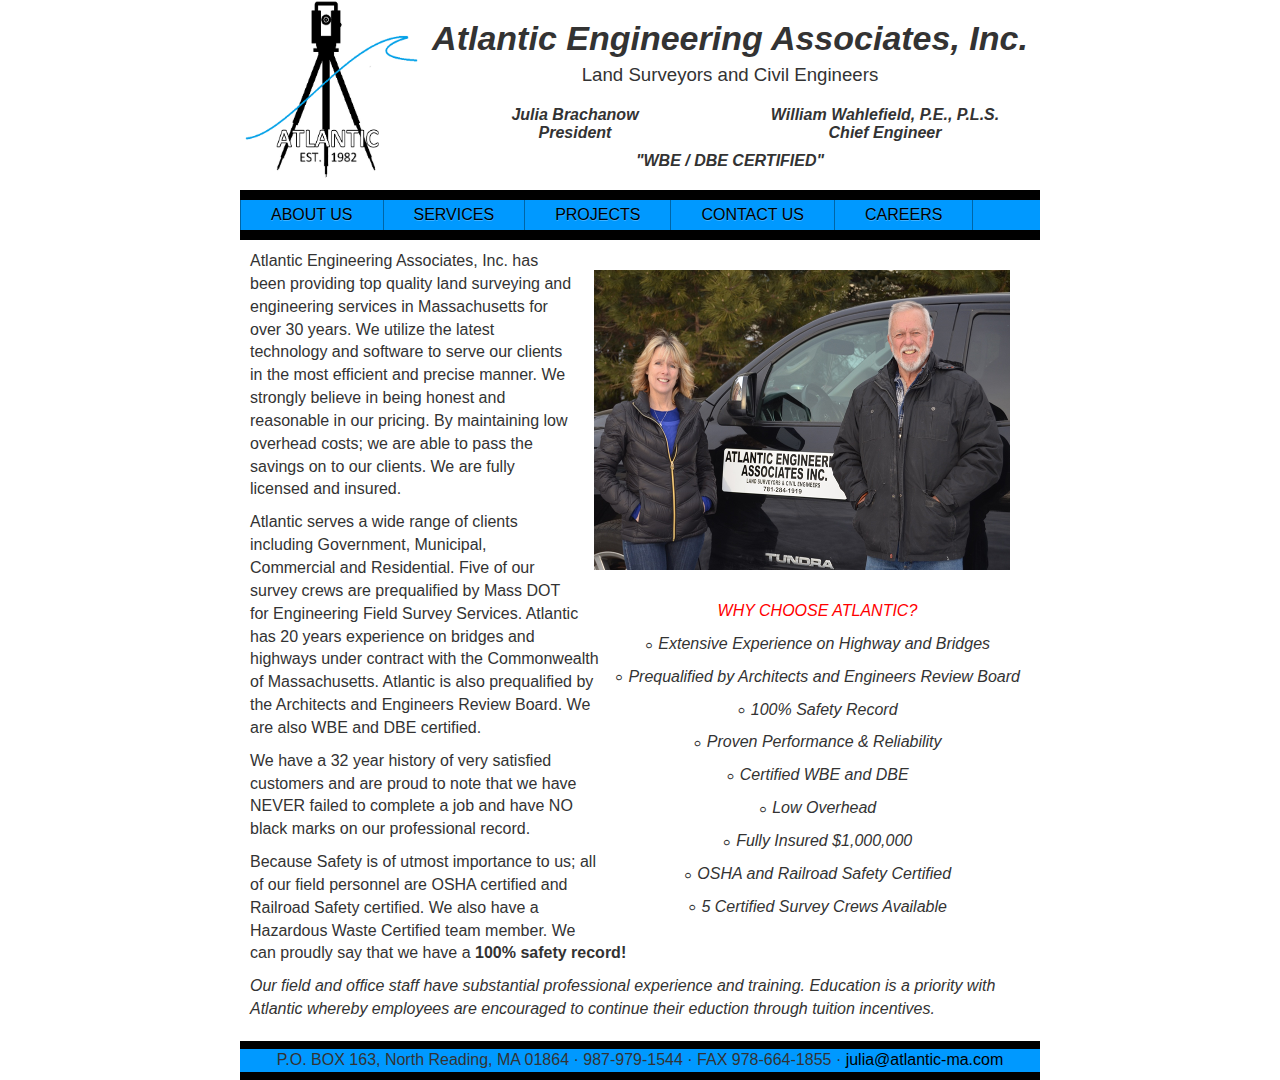
==== index.html @ c127d739 "Some more format and wording changes" ====
<html>
    <head>
        <script type='text/javascript' src='https://code.jquery.com/jquery-1.10.2.js'></script>

        <link rel="stylesheet" href="css/bootstrap.min.css">
        <link rel="stylesheet" href="css/bootstrap-theme.min.css">
        <link rel="stylesheet" href="css/custom.css">
        <script src="js/bootstrap.min.js"></script>

        <style type='text/css'>

        </style>
        <title>Atlantic Engineering</title>
    </head>
    <body>
        <div class='main'>
            <div id='logo'>
                <img src='images/logo.png'/>
            </div>
            <div id='title'>
                <table>
                    <caption>
                        <h1>Atlantic Engineering Associates, Inc.</h1>
                        <h3>Land Surveyors and Civil Engineers</h3>
                    </caption>
                    <tr>
                        <td>Julia Brachanow<br/>President</td>
                        <td>William Wahlefield, P.E., P.L.S.<br/>Chief Engineer</td>
                    </tr>
                    <tfoot>
                        <tr>
                            <td colspan="2">"WBE / DBE CERTIFIED"</td>
                        </tr>
                    </tfoot>
                </table>
            </div>
            <div id='text-body'>
                <div id="tabs">
                    <ul class="nav navbar-nav">
                        <li class="active"><a href='#about-us' data-toggle="tab">ABOUT US</a></li>
                        <li><a href='#services' data-toggle="tab">SERVICES</a></li>
                        <li><a href='#projects' data-toggle="tab">PROJECTS</a></li>
                        <li><a href='#contact-us' data-toggle="tab">CONTACT US</a></li>
                        <li><a href='#careers' data-toggle="tab">CAREERS</a></li>
                    </ul>
                </div>
                <div class="tab-content">
                    <div class="tab-pane active" id='about-us'>
                        <img src="images/about-us-small.png"/>
                        <ul>
                            <lh>WHY CHOOSE ATLANTIC?</lh>
                            <li>Extensive Experience on Highway and Bridges</li>
                            <li>Prequalified by Architects and Engineers Review Board</li>
                            <li>100% Safety Record</li>
                            <li>Proven Performance & Reliability</li>
                            <li>Certified WBE and DBE</li>
                            <li>Low Overhead</li>
                            <li>Fully Insured $1,000,000</li>
                            <li>OSHA and Railroad Safety Certified</li>
                            <li>5 Certified Survey Crews Available</li>
                        </ul>
                        <p>
                            Atlantic Engineering Associates, Inc. has been
                            providing top quality land surveying and
                            engineering services in Massachusetts for over
                            30 years. We utilize the latest technology and
                            software to serve our clients in the most efficient
                            and precise manner. We strongly believe in
                            being honest and reasonable in our pricing.
                            By maintaining low overhead costs; we are
                            able to pass the savings on to our clients. We
                            are fully licensed and insured.
                        </p>
                        <p>
                            Atlantic serves a wide range of clients including
                            Government, Municipal, Commercial and Residential.
                            Five of our survey crews are prequalified by Mass
                            DOT for Engineering Field Survey Services. Atlantic
                            has 20 years experience on bridges and highways
                            under contract with the Commonwealth of
                            Massachusetts. Atlantic is also prequalified by
                            the Architects and Engineers Review Board.  We are
                            also WBE and DBE certified.
                        </p>
                        <p>
                            We have a 32 year history of very satisfied
                            customers and are proud to note that we have NEVER
                            failed to complete a job and have NO black marks on
                            our professional record.
                        </p>
                        <p>
                            Because Safety is of utmost importance to us; all of
                            our field personnel are OSHA certified and Railroad
                            Safety certified. We also have a Hazardous Waste
                            Certified team member.  We can proudly say that we
                            have a <b>100% safety record!</b>
                        </p>
                        <p>
                            <i>Our field and office staff have substantial
                                professional experience and training.  Education
                                is a priority with Atlantic whereby employees
                                are encouraged to continue their eduction
                                through tuition incentives.
                            </i>
                        </p>
                    </div>
                    <div class="tab-pane" id='services'>
                        <table class="picture-table">
                            <tr>
                                <td colspan="2"><img src="images/services-1-small.png" style="width:324px"/></td>
                            </tr>
                            <tr>
                                <td><img src="images/services-2-small.png" style="width:180px;"/></td>
                                <td><img src="images/services-3-small.png"/></td>
                            </tr>
                            <tr>
                                <td colspan="2"><img src="images/services-4-small.png"/></td>
                            </tr>
                        </table>
                        <h4>CONSTRUCTION</h4>
                        <ul>
                            <li>Preliminary Surveys - Highways and Bridges</li>
                            <li>Construction Layout</li>
                            <li>As Builts</li>
                        </ul>
                        <h4>RESIDENTIAL AND BUILDINGS</h4>
                        <ul>
                            <li>Topographic Surveys</li>
                            <li>Plot Plans</li>
                            <li>Boundary Surveys</li>
                            <li>Subdivision Surveys</li>
                            <li>Stakeouts</li>
                            <li>As Built Plans</li>
                            <li>Waterways (Chapter 91) Licenses</li>
                            <li>Condominium Site Plans</li>
                            <li>Easement Plans</li>
                            <li>ATLA Surveys</li>
                            <li>Land Court Surveys</li>
                            <li>Elevation Certificates (FEMA)</li>
                            <li>Railroad Location Surveys</li>
                        </ul>
                        <h4>ENGINEERING</h4>
                        <ul>
                            <li>Existing Conditions - Surveys</li>
                            <li>Hydrographic - Surveys</li>
                        </ul>
                    </div>
                    <div class="tab-pane"  id='projects'>
                        <p class="blue-text">
                            Highway and Bridge Layout Projects
                        </p>
                        <table>
                            <tr><td>Winthrop</td><td>Saratoga Street / Belle Isle Bridge</td></tr>
                            <tr><td>Andover</td><td>River Road over Rte 93 Bridge</td></tr>
                            <tr><td>Boston/Cambridge</td><td>Larz Anderson Bridge</td></tr>
                            <tr><td>Needham/Dedham</td><td>Rte 95 Add A Lane     Bridge and Roadway</td></tr>
                            <tr><td>Cambridge/Arlington</td><td>Rte 2 / Alewife Brook Parkway Bridge</td></tr>
                            <tr><td>Chelsea</td><td>Eastern Avenue     Roadway</td></tr>
                            <tr><td>Peabody/Middleton</td><td>Bike Path Middleton to Rte 95</td></tr>
                            <tr><td>Peabody</td><td>Rte 1 Jughandle     Roadway</td></tr>
                            <tr><td>Somerville</td><td>Assembly Square    Roadway</td></tr>
                            <tr><td>Lynnfield/Wakefield</td><td>Walnut, Audubon and Salem Streets  Rte 95    Roadway</td></tr>
                            <tr><td>Woburn</td><td>Winn St.     Roadway</td></tr>
                            <tr><td>Medford</td><td>Roosevelt Circle Bridge</td></tr>
                            <tr><td>Woburn</td><td>Commerce Way/ Rte 93 Bridge    Hazardous Waste Site</td></tr>
                            <tr><td>Boston</td><td>Morton St.   Railroad Bridge</td></tr>
                            <tr><td>Milton</td><td>Adams St. Bridge</td></tr>
                            <tr><td>Weymouth</td><td>Columbia St. Bridge</td></tr>
                            <tr><td>Boston</td><td>Congress St./ Fort Point Channel Bridge</td></tr>
                            <tr><td>Boston/Everett</td><td>Alford Street Bridge over Mystic River</td></tr>
                            <tr><td>Canton</td><td>High St. Railroad Bridge over Amtrak</td></tr>
                            <tr><td>Wellesley</td><td>Washington Street/ Rte 9 Bridge</td></tr>
                            <tr><td>Randolph</td><td>Union Street     Roadway</td></tr>
                            <tr><td>Wellesley</td><td>Rockland St Railroad Bridge over Conrail</td></tr>
                            <tr><td>Boston</td><td>Cambridge St.	Roadway</td></tr>
                            <tr><td>Weston</td><td>Recreation Road  Bridge</td></tr>
                            <tr><td>Quincy</td><td>Hancock Street     Roadway</td></tr>
                            <tr><td>Weymouth</td><td>Rte 18    Roadway</td></tr>
                            <tr><td>Peabody</td><td>Rte 1 / Lowell St. Bridge</td></tr>
                            <tr><td>Quincy</td><td>Adams Green	Roadway</td></tr>
                            <tr><td>Boston</td><td>Cambridge St./I 90 Bridge</td></tr>
                            <tr><td>Somerville</td><td>School, Walnut and Sycamore Sts.   Railroad Bridges</td></tr>
                            <tr><td>Beverly</td><td>Cabot, Dodge and Enon Sts.        Roadway</td></tr>
                            <tr><td>Revere</td><td>Beach St. Bell Circle Railroad Bridge</td></tr>
                            <tr><td>Chelmsford</td><td>Rte 3A Railroad Bridge</td></tr>
                            <tr><td>Revere</td><td>Revere St. Railroad Bridge</td></tr>
                            <tr><td>Revere/Saugus</td><td>Rte 107 Highway Bridges  (3)</td></tr>
                            <tr><td>Waltham/Weston</td><td>South St./River Rd. Bridge</td></tr>
                            <tr><td>Everett</td><td>Tileston St. Railroad Bridge</td></tr>
                            <tr><td>Saugus</td><td>Hamilton St. Bridge</td></tr>
                            <tr><td>Saugus</td><td>Walnut St.  Roadway</td></tr>
                            <tr><td>Waltham</td><td>Rte 20 / Rte 95 Bridge</td></tr>
                            <tr><td>Wakefield</td><td>Meriam St. Railroad Bridge</td></tr>
                            <tr><td>Hamilton</td><td>Rte 1A, Asbury and Walnuts Sts.     Roadway</td></tr>
                            <tr><td>Wakefield</td><td>North Avenue    Roadway</td></tr>
                            <tr><td>Waltham</td><td>Winter St./ Rte 95 Bridge</td></tr>
                            <tr><td>Middleton</td><td>Boston St. Bridge</td></tr>
                            <tr><td>Marblehead</td><td>Vinnin St.     Roadway</td></tr>
                            <tr><td>Belmont</td><td>Rte 60   Roadway</td></tr>
                            <tr><td>Revere</td><td>Park Avenue/Central Avenue   Roadway</td></tr>
                            <tr><td>Lynn/Saugus</td><td>Boston St. Bridge  over Saugus River</td></tr>
                            <tr><td>Revere</td><td>Tide Gates/ Town Line Brook/ Culvert</td></tr>
                            <tr><td>Revere</td><td>Prospect, Spring, Fenno Sts.     Roadway</td></tr>
                            <tr><td>Somerville</td><td>Somerville Avenue	Roadway</td></tr>
                            <tr><td>Ipswich</td><td>Rte 1A/ High Street Bridge</td></tr>
                            <tr><td>Lynnfield/Wakefield</td><td>Rte 95   Noise Barrier</td></tr>
                            <tr><td>Malden/Medford</td><td>Commercial St./Corporate Way     Roadway/Culvert</td></tr>
                            <tr><td>Braintree</td><td>Wood Rd.    Salt Storage Facility</td></tr>
                            <tr><td>Revere</td><td>North Shore Road Tide Gates</td></tr>
                            <tr><td>Burlington</td><td>Middlesex Turnpike Roadway</td></tr>
                            <tr><td>Concord/Lincoln</td><td>Rte 117/Sudbury River Bridge</td></tr>
                            <tr><td>Wellesley</td><td>Woodlawn St. Bridge</td></tr>
                            <tr><td>Newburyport</td><td>Bike Path</td></tr>
                        </table>
                    </div>
                    <div class="tab-pane" id='contact-us'>
                        <h1>CONTACT US TODAY ...</h1>
                        <p class="blue-highlight">
                            PHONE:  978-979-7544<br/>
                            FAX:  978-664-1855<br/>
                            OR<br/>
                            EMAIL: <a href="mailto:julia@atlantic-ma.com">julia@atlantic-ma.com</a>
                        </p>
                        <h1>Fully insured to $1,000,000.00</h1>
                        <h3>Fully Licensed</h3>
                    </div>
                    <div class="tab-pane"  id='careers'>
                        <p>
                            Atlantic Engineering is a family based business that
                            takes a personal interest in all of our employees.
                        </p>
                        <p>
                            Some of our benefits include:
                            <ul>
                                <li>Health Insurance</li>
                                <li>Vacation</li>
                                <li>Personal/Sick</li>
                                <li>Holidays</li>
                                <li>Tuition Reimbursement</li>
                            </ul>
                        </p>
                        <p>
                            Please revisit this site to check on job openings or
                            send us your resume. We will keep it on file and
                            contact you when an opening becomes available.
                        </p>
                        <p>
                            Requirements:
                            <ul>
                                <li>Valid Drivers License</li>
                                <li>Experience operating a total station and data collector</li>
                                <li>Experience working with G.P.S. receivers, AutoCAD and Carlson are a plus.
                                <li>Commitment to following safe procedures</li>
                            </ul>
                        </p>
                        <p>
                            Resumes can be sent to
                            <a href="mailto:julia@atlantic-ma.com"/>julia@atlantic-ma.com</a>
                        </p>
                    </div>
                </div>
            </div>
            <div id='footer'>
                P.O. BOX 163, North Reading, MA 01864
                &middot;
                987-979-1544
                &middot;
                FAX 978-664-1855
                &middot;
                <a href="mailto:julia@atlantic-ma.com"/>julia@atlantic-ma.com</a>
            </div>
        </div>
    </body>
</html>
---- css/custom.css ----
body {
    font-family: "Trebuchet MS", Helvetica, sans-serif;
    font-size: medium;
    width: 800px;
    margin: 0 auto;
}

#logo img {
    height: 180px;
    width: 180px;
    float: left;
}

h1 {
    font-size: 34px;
    font-weight: bolder;
    font-style: italic;
}

#title table {
    width:620px
}

#title h3 {
    font-size: 14pt;
    margin-top: -2px;
}

#title table td {
    padding-top: 10px;
    width: 50%;
    text-align: center;
    font-weight: bolder;
    font-style: italic;
}

#title table tfoot td {
    font-style: italic;
    font-size: 16px;
}

#text-body {
    clear: both;
    padding: 10px 0px 0px 0px
}

.tabs-border {
    height: 10px;
    width: 100%;
    background-color: black;
}

.tab-content {
    padding: 10px;
    margin-top: 50px;
}

.navbar-nav {
    background-color: #0099FF;
    height: 50px !important;
    width: 100%;
    border-width: 10px 0px 10px 0px;
    border-color: black;
    border-style: solid;
}

.navbar-nav li {
    border-left: 1px solid #0065A6;
    padding: 0 15px 0 15px;
}

.navbar-nav li:last-child {
    border-right: 1px solid #0065A6;
}

#text-body h4 {
    color: #0099FF;
    text-decoration: underline;
    font-size: 18pt;
    font-weight: bold;
}

#text-body #services ul {
    padding: 0;
    list-style-type: none;
    font-size: 12pt
}

#text-body #contact-us * {
    text-align: center;
}

#services h4 {
    padding-top: 8px;
}

.blue-text {
    color: #0099FF;
    text-shadow: -1px 0 black, 0 1px black, 1px 0 black, 0 -1px black;
    font-size: 16pt;
}

.blue-highlight {
    background-color: #0099FF;
    border-radius: 25px;
    margin-left: auto;
    margin-right: auto;
    width: 50%;
    font-weight: bold;
    font-size: 14pt;
}

a {
    color: black;
    clear: both;
}

.navbar-nav > li > a {padding-top:5px !important; padding-bottom:5px !important;}
.navbar {min-height:32px !important}

.tab-content img {
    float: right;
    display: inline;
    margin: 20px;
}

.picture-table {
    float: right;
    padding: 0px;
    border-collapse: collapse;
}

.picture-table td, .picture-table td img {
    padding: 2px;
    margin: 0px;
}

#about-us ul {
    list-style: none;
    text-align: center;
    float: right;
    font-style: italic;
    padding: 10px;
}

#about-us ul lh {
    color: red;
}

#about-us ul li {
    margin-top: 10px;
}

#about-us ul li:before {
  content:'\25e6';
  margin-right:5px;
  vertical-align:middle;
  font-size:1.5em;
  line-height:0;
}

#projects td {
    padding-left: 25px;
}

#footer {
    background-color: #0099FF;
    clear: both;
    text-align: center;

    border-style: solid;
    border-color: black;
    border-width: 8px 0px 8px 0px;
}

#careers ul:first-of-type {
    font-weight: bold;
}
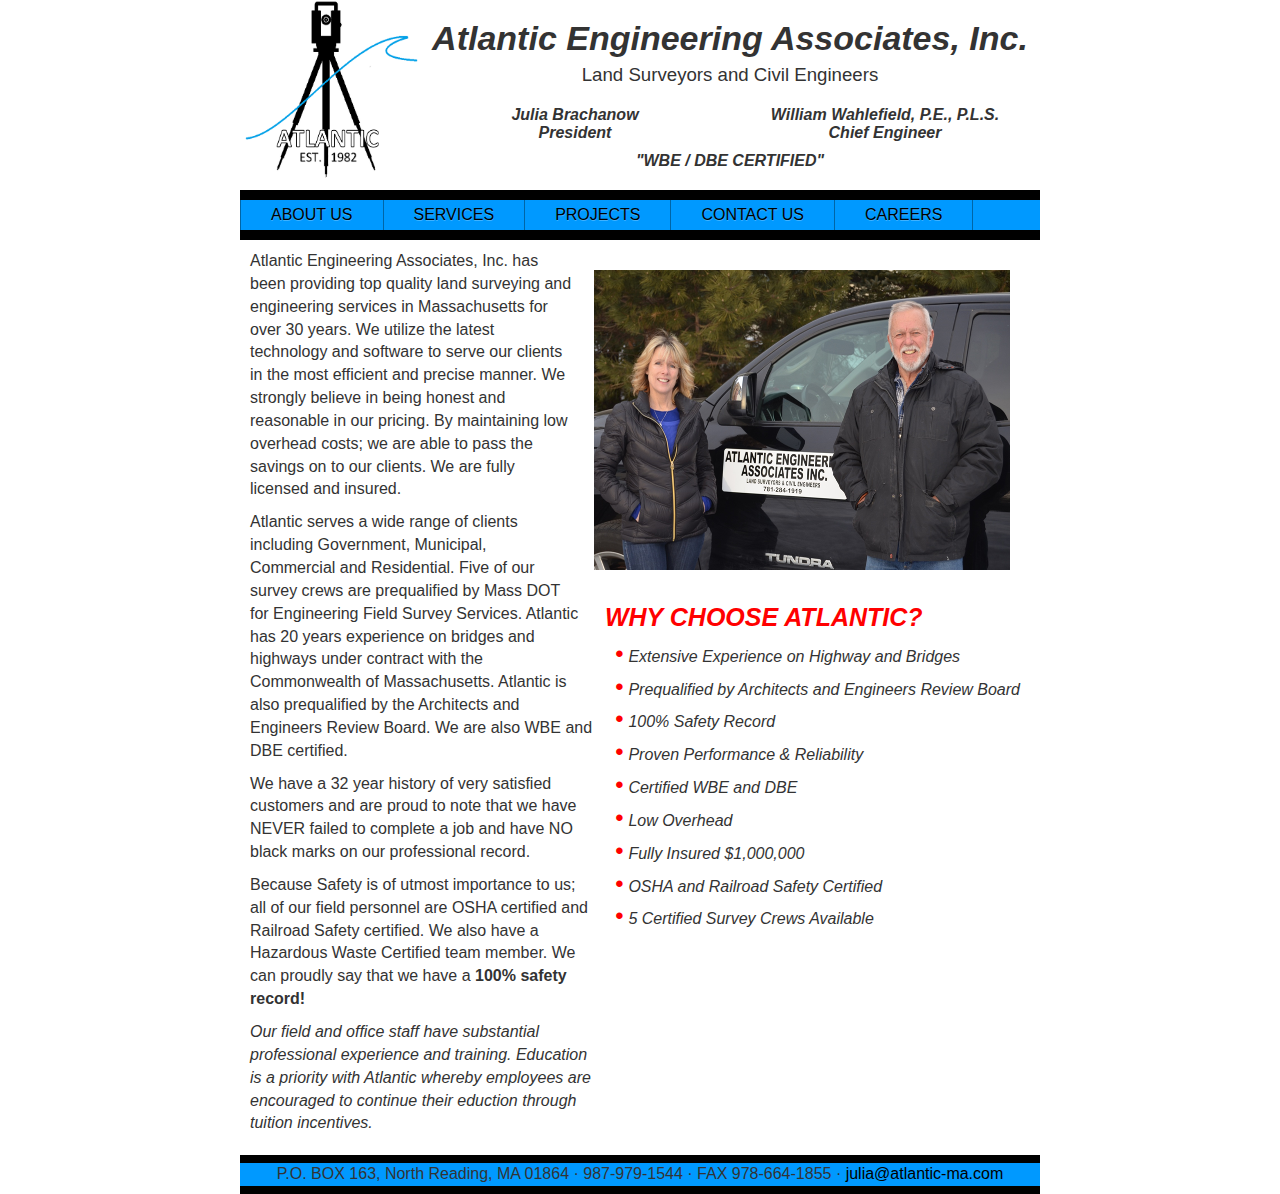
==== commit 8ad4826c: "Some more changes per email" ====
--- a/index.html
+++ b/index.html
@@ -259,15 +259,15 @@
                         </p>
                     </div>
                 </div>
-            </div>
-            <div id='footer'>
-                P.O. BOX 163, North Reading, MA 01864
-                &middot;
-                987-979-1544
-                &middot;
-                FAX 978-664-1855
-                &middot;
-                <a href="mailto:julia@atlantic-ma.com"/>julia@atlantic-ma.com</a>
+                <div id='footer'>
+                    P.O. BOX 163, North Reading, MA 01864
+                    &middot;
+                    987-979-1544
+                    &middot;
+                    FAX 978-664-1855
+                    &middot;
+                    <a href="mailto:julia@atlantic-ma.com"/>julia@atlantic-ma.com</a>
+                </div>
             </div>
         </div>
     </body>
--- a/css/custom.css
+++ b/css/custom.css
@@ -102,7 +102,6 @@
 }
 
 .blue-highlight {
-    background-color: #0099FF;
     border-radius: 25px;
     margin-left: auto;
     margin-right: auto;
@@ -138,7 +137,6 @@
 
 #about-us ul {
     list-style: none;
-    text-align: center;
     float: right;
     font-style: italic;
     padding: 10px;
@@ -146,18 +144,25 @@
 
 #about-us ul lh {
     color: red;
+    font-size: 25px;
+    font-weight: bolder;
 }
 
 #about-us ul li {
+    padding-left: 10px;
     margin-top: 10px;
 }
 
 #about-us ul li:before {
-  content:'\25e6';
+  content:"\002022";
+  color: red;
   margin-right:5px;
-  vertical-align:middle;
   font-size:1.5em;
   line-height:0;
+}
+
+#about-us p {
+    width: 45%;
 }
 
 #projects td {
@@ -168,7 +173,6 @@
     background-color: #0099FF;
     clear: both;
     text-align: center;
-
     border-style: solid;
     border-color: black;
     border-width: 8px 0px 8px 0px;
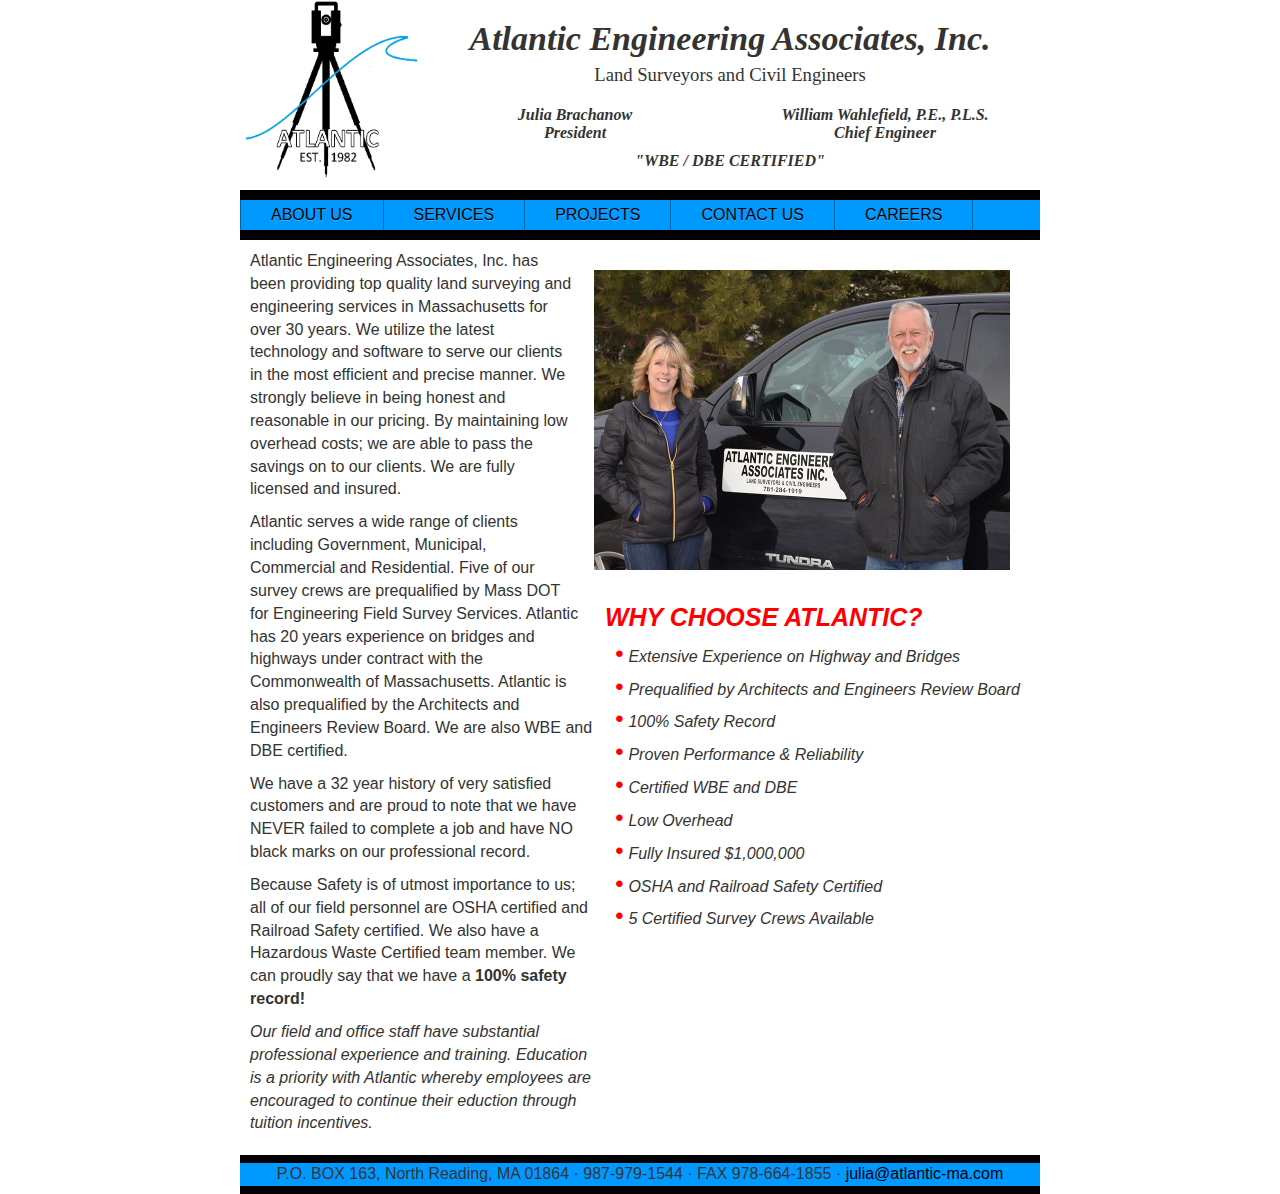
==== commit f2367341: "Adding new fonts" ====
--- a/index.html
+++ b/index.html
@@ -24,12 +24,12 @@
                         <h3>Land Surveyors and Civil Engineers</h3>
                     </caption>
                     <tr>
-                        <td>Julia Brachanow<br/>President</td>
-                        <td>William Wahlefield, P.E., P.L.S.<br/>Chief Engineer</td>
+                        <td class="constantia">Julia Brachanow<br/>President</td>
+                        <td class="constantia">William Wahlefield, P.E., P.L.S.<br/>Chief Engineer</td>
                     </tr>
                     <tfoot>
                         <tr>
-                            <td colspan="2">"WBE / DBE CERTIFIED"</td>
+                            <td colspan="2" class="new-times">"WBE / DBE CERTIFIED"</td>
                         </tr>
                     </tfoot>
                 </table>
--- a/css/custom.css
+++ b/css/custom.css
@@ -1,6 +1,22 @@
+@font-face {
+    font-family: "TimesRoman";
+    src: url('../fonts/newtimesroman.tff');
+}
+@font-face {
+    font-family: "Calibri";
+    src: url('../fonts/calibri.tff');
+}
+@font-face {
+    font-family: "Constantia";
+    src: url('../fonts/constantia.tff');
+}
+@font-face {
+    font-family: "Corsivi";
+    src: url('../fonts/corsivi.tff');
+}
 
 body {
-    font-family: "Trebuchet MS", Helvetica, sans-serif;
+    font-family: "Constantia", Helvetica, sans-serif;
     font-size: medium;
     width: 800px;
     margin: 0 auto;
@@ -18,11 +34,23 @@
     font-style: italic;
 }
 
+.constantia {
+    font-family: 'Constantia';
+}
+
+.new-times {
+    font-family: 'TimesRoman';
+}
+
 #title table {
     width:620px
 }
 
+#title h1 {
+    font-family: 'Corsivi';
+}
 #title h3 {
+    font-family: 'Calibri';
     font-size: 14pt;
     margin-top: -2px;
 }
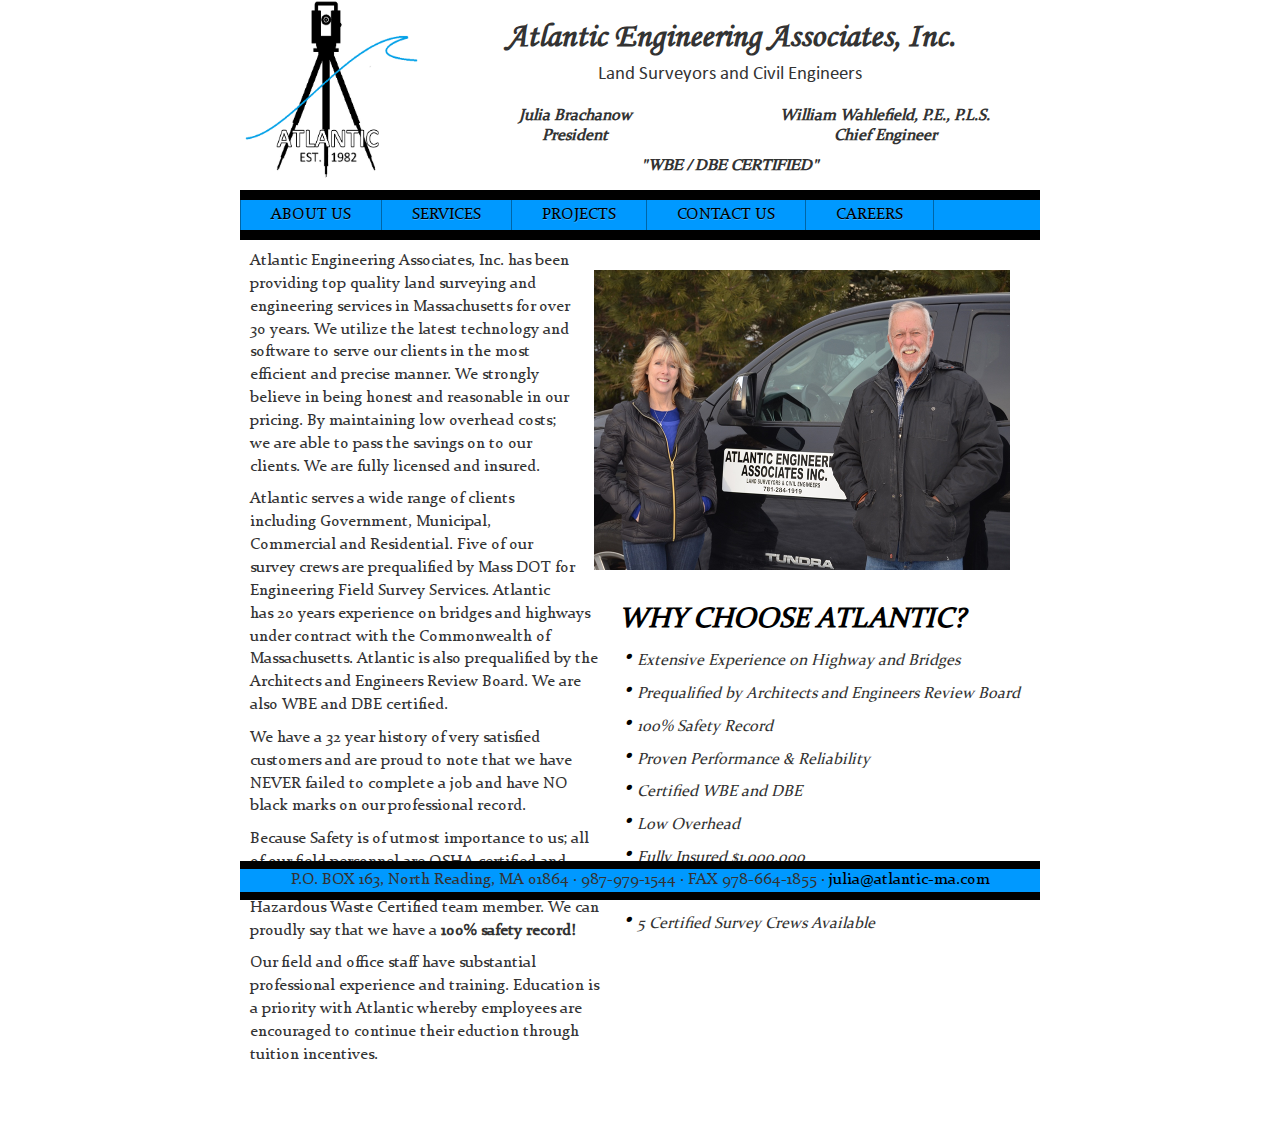
==== commit 4d580d81: "Un-formatting the last about-us paragraph" ====
--- a/index.html
+++ b/index.html
@@ -96,12 +96,11 @@
                             have a <b>100% safety record!</b>
                         </p>
                         <p>
-                            <i>Our field and office staff have substantial
-                                professional experience and training.  Education
-                                is a priority with Atlantic whereby employees
-                                are encouraged to continue their eduction
-                                through tuition incentives.
-                            </i>
+                            Our field and office staff have substantial
+                            professional experience and training.  Education
+                            is a priority with Atlantic whereby employees
+                            are encouraged to continue their eduction
+                            through tuition incentives.
                         </p>
                     </div>
                     <div class="tab-pane" id='services'>
--- a/css/custom.css
+++ b/css/custom.css
@@ -1,18 +1,18 @@
 @font-face {
     font-family: "TimesRoman";
-    src: url('../fonts/newtimesroman.tff');
+    src: url('../fonts/newtimesroman.ttf');
 }
 @font-face {
     font-family: "Calibri";
-    src: url('../fonts/calibri.tff');
+    src: url('../fonts/calibri.ttf');
 }
 @font-face {
     font-family: "Constantia";
-    src: url('../fonts/constantia.tff');
+    src: url('../fonts/constantia.ttf');
 }
 @font-face {
     font-family: "Corsivi";
-    src: url('../fonts/corsivi.tff');
+    src: url('../fonts/corsivi.ttf');
 }
 
 body {
@@ -80,7 +80,7 @@
 }
 
 .tab-content {
-    padding: 10px;
+    padding: 10px 10px 50px 10px;
     margin-top: 50px;
 }
 
@@ -171,9 +171,10 @@
 }
 
 #about-us ul lh {
-    color: red;
-    font-size: 25px;
+    color: black;
+    font-size: 28px;
     font-weight: bolder;
+    padding-left: 5px;
 }
 
 #about-us ul li {
@@ -183,7 +184,7 @@
 
 #about-us ul li:before {
   content:"\002022";
-  color: red;
+  color: black;
   margin-right:5px;
   font-size:1.5em;
   line-height:0;
@@ -204,6 +205,10 @@
     border-style: solid;
     border-color: black;
     border-width: 8px 0px 8px 0px;
+
+    position: fixed;
+    width: 800px;
+    bottom: 0;
 }
 
 #careers ul:first-of-type {
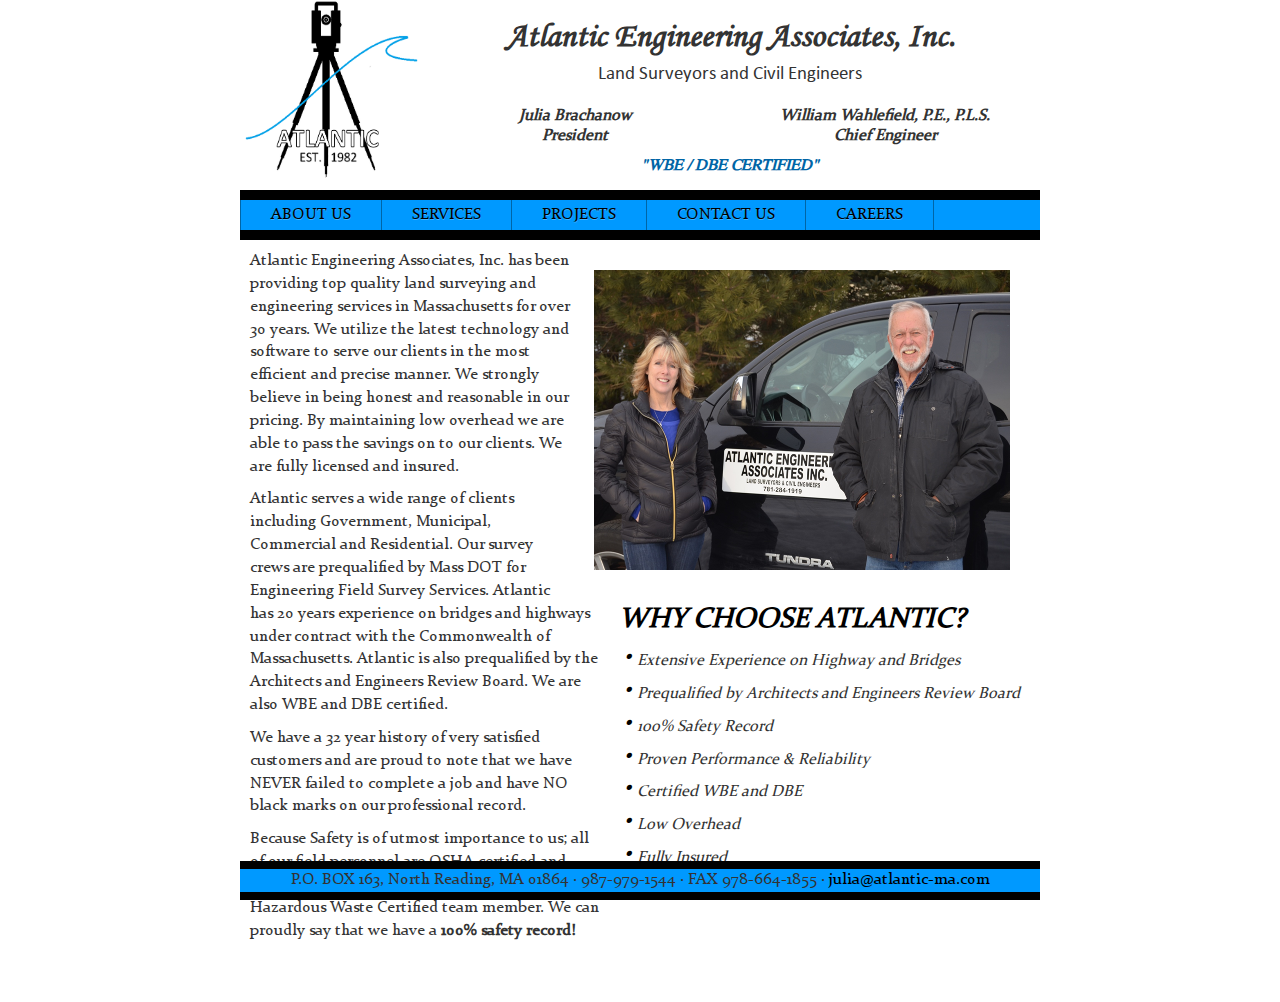
==== commit cd683905: "Some text changes" ====
--- a/index.html
+++ b/index.html
@@ -29,7 +29,7 @@
                     </tr>
                     <tfoot>
                         <tr>
-                            <td colspan="2" class="new-times">"WBE / DBE CERTIFIED"</td>
+                            <td colspan="2" class="blue new-times">"WBE / DBE CERTIFIED"</td>
                         </tr>
                     </tfoot>
                 </table>
@@ -55,9 +55,8 @@
                             <li>Proven Performance & Reliability</li>
                             <li>Certified WBE and DBE</li>
                             <li>Low Overhead</li>
-                            <li>Fully Insured $1,000,000</li>
+                            <li>Fully Insured</li>
                             <li>OSHA and Railroad Safety Certified</li>
-                            <li>5 Certified Survey Crews Available</li>
                         </ul>
                         <p>
                             Atlantic Engineering Associates, Inc. has been
@@ -67,14 +66,14 @@
                             software to serve our clients in the most efficient
                             and precise manner. We strongly believe in
                             being honest and reasonable in our pricing.
-                            By maintaining low overhead costs; we are
+                            By maintaining low overhead we are
                             able to pass the savings on to our clients. We
                             are fully licensed and insured.
                         </p>
                         <p>
                             Atlantic serves a wide range of clients including
                             Government, Municipal, Commercial and Residential.
-                            Five of our survey crews are prequalified by Mass
+                            Our survey crews are prequalified by Mass
                             DOT for Engineering Field Survey Services. Atlantic
                             has 20 years experience on bridges and highways
                             under contract with the Commonwealth of
@@ -95,27 +94,8 @@
                             Certified team member.  We can proudly say that we
                             have a <b>100% safety record!</b>
                         </p>
-                        <p>
-                            Our field and office staff have substantial
-                            professional experience and training.  Education
-                            is a priority with Atlantic whereby employees
-                            are encouraged to continue their eduction
-                            through tuition incentives.
-                        </p>
                     </div>
                     <div class="tab-pane" id='services'>
-                        <table class="picture-table">
-                            <tr>
-                                <td colspan="2"><img src="images/services-1-small.png" style="width:324px"/></td>
-                            </tr>
-                            <tr>
-                                <td><img src="images/services-2-small.png" style="width:180px;"/></td>
-                                <td><img src="images/services-3-small.png"/></td>
-                            </tr>
-                            <tr>
-                                <td colspan="2"><img src="images/services-4-small.png"/></td>
-                            </tr>
-                        </table>
                         <h4>CONSTRUCTION</h4>
                         <ul>
                             <li>Preliminary Surveys - Highways and Bridges</li>
@@ -220,7 +200,7 @@
                             OR<br/>
                             EMAIL: <a href="mailto:julia@atlantic-ma.com">julia@atlantic-ma.com</a>
                         </p>
-                        <h1>Fully insured to $1,000,000.00</h1>
+                        <h1>Fully insured</h1>
                         <h3>Fully Licensed</h3>
                     </div>
                     <div class="tab-pane"  id='careers'>
--- a/css/custom.css
+++ b/css/custom.css
@@ -123,6 +123,10 @@
     padding-top: 8px;
 }
 
+.blue {
+    color: #0065A6;
+}
+
 .blue-text {
     color: #0099FF;
     text-shadow: -1px 0 black, 0 1px black, 1px 0 black, 0 -1px black;
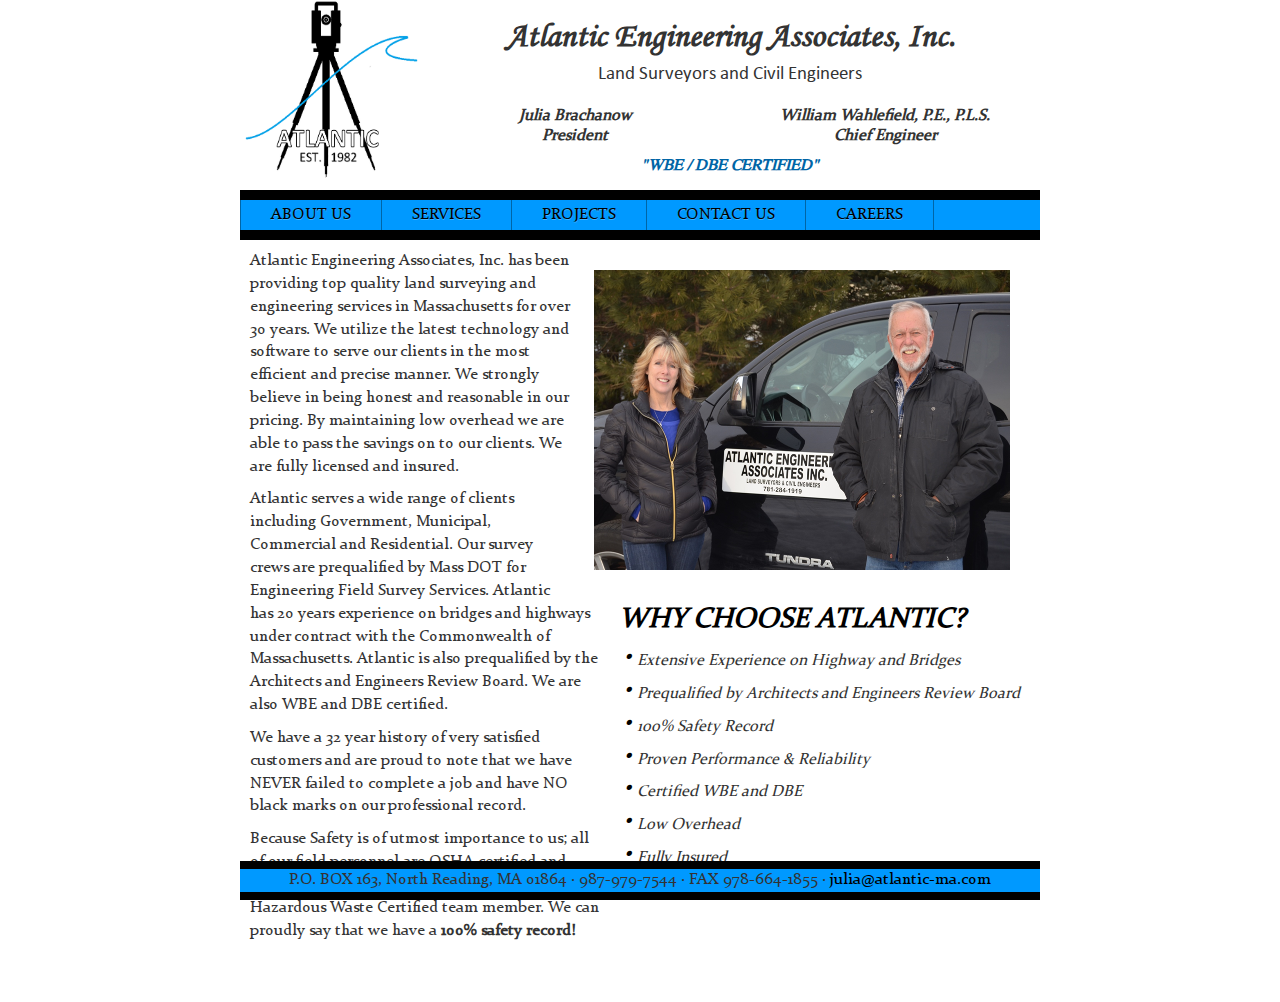
==== commit 5fe2fc91: "Fixed footer phone number, removed netbeans project files, added gitignore" ====
--- a/index.html
+++ b/index.html
@@ -241,7 +241,7 @@
                 <div id='footer'>
                     P.O. BOX 163, North Reading, MA 01864
                     &middot;
-                    987-979-1544
+                    987-979-7544
                     &middot;
                     FAX 978-664-1855
                     &middot;
@@ -250,4 +250,4 @@
             </div>
         </div>
     </body>
-</html>+</html>
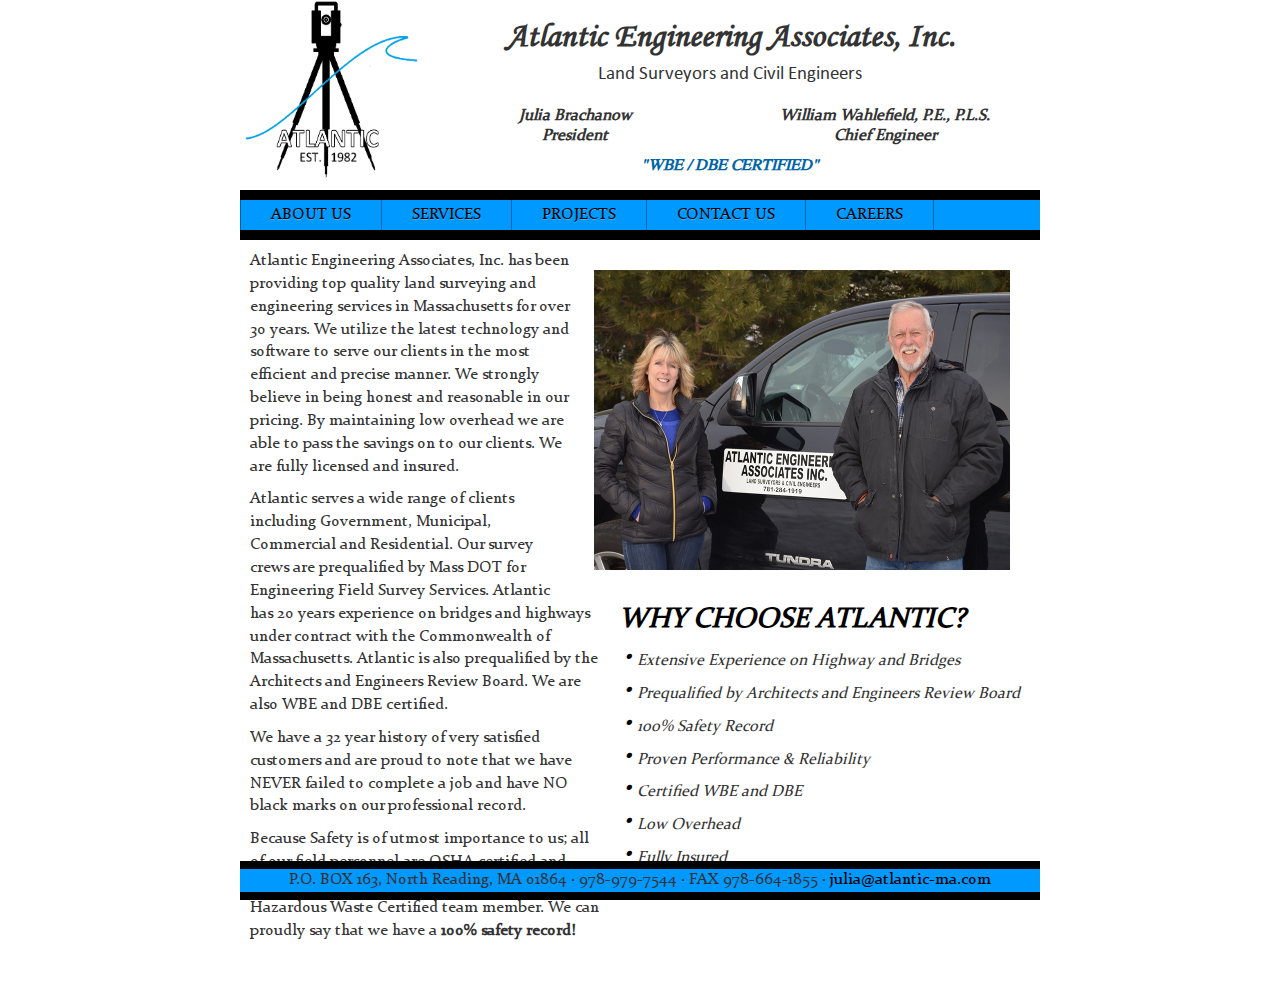
==== commit 0b9bb35e: "Fixed the phone number again, I'm not smart" ====
--- a/index.html
+++ b/index.html
@@ -241,7 +241,7 @@
                 <div id='footer'>
                     P.O. BOX 163, North Reading, MA 01864
                     &middot;
-                    987-979-7544
+                    978-979-7544
                     &middot;
                     FAX 978-664-1855
                     &middot;
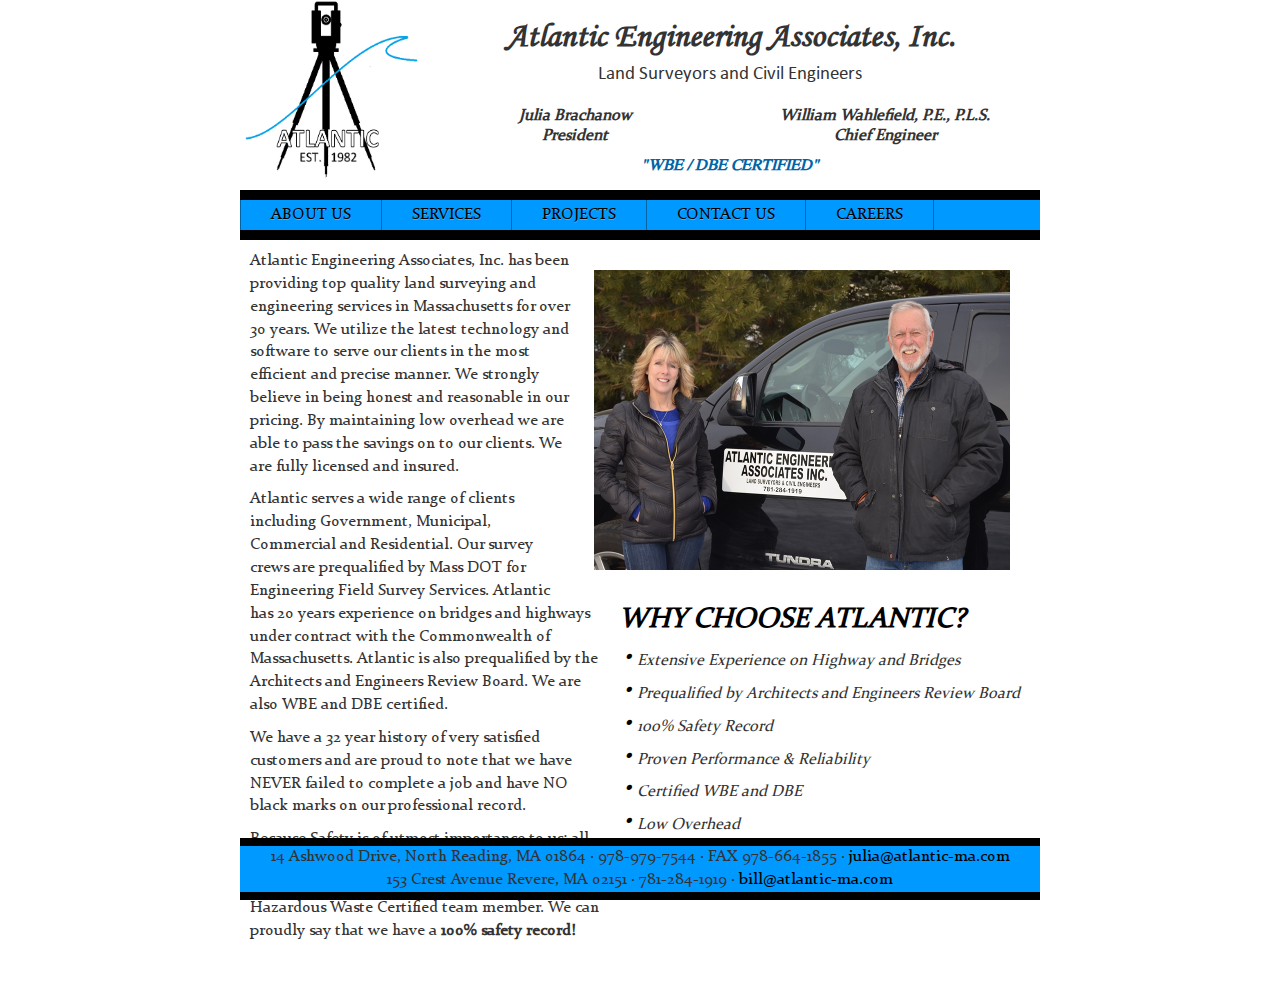
==== commit da67e91c: "Added second address to footer" ====
--- a/index.html
+++ b/index.html
@@ -239,13 +239,19 @@
                     </div>
                 </div>
                 <div id='footer'>
-                    P.O. BOX 163, North Reading, MA 01864
+                    14 Ashwood Drive, North Reading, MA 01864
                     &middot;
                     978-979-7544
                     &middot;
                     FAX 978-664-1855
                     &middot;
                     <a href="mailto:julia@atlantic-ma.com"/>julia@atlantic-ma.com</a>
+                    <br/>
+                    153 Crest Avenue Revere, MA 02151
+                    &middot;
+                    781-284-1919
+                    &middot;
+                    <a href="mailto:bill@atlantic-ma.com"/>bill@atlantic-ma.com</a>
                 </div>
             </div>
         </div>
